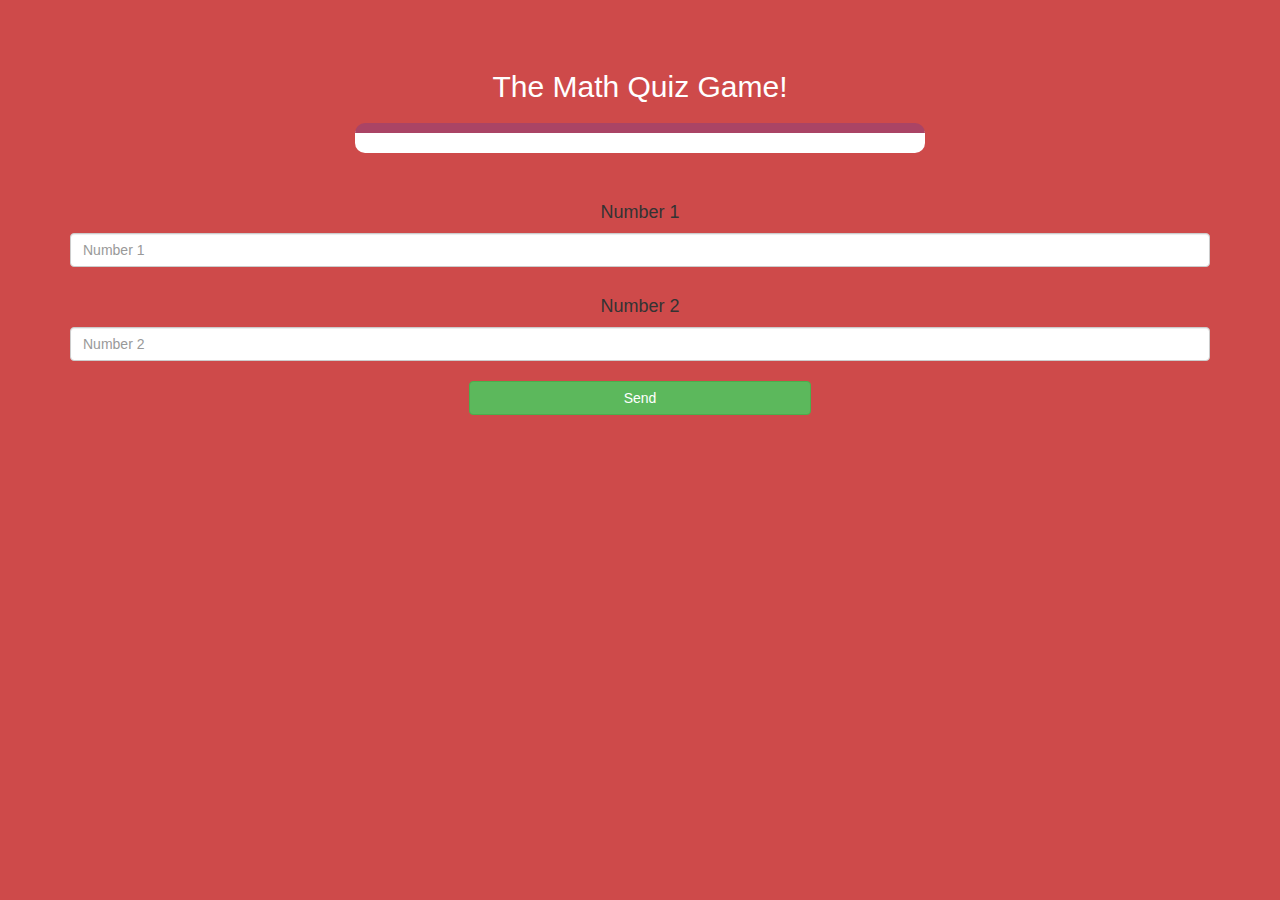
==== game.html @ fe811f19 "Add files via upload" ====
<!DOCTYPE html>
<html>
<head>
	<title>Guess The Word</title>

<meta name="viewport" content="width=device-width, initial-scale=1">
<link rel="stylesheet" href="https://maxcdn.bootstrapcdn.com/bootstrap/3.4.0/css/bootstrap.min.css">
<script src="https://ajax.googleapis.com/ajax/libs/jquery/3.4.1/jquery.min.js"></script>
<script src="https://maxcdn.bootstrapcdn.com/bootstrap/3.4.0/js/bootstrap.min.js"></script>
<link rel="stylesheet" type="text/css" href="game.css">
</head>
<body>

<h4 id="player1_name"></h4> <span id="player1_score"></span>
<br>
<h4 id="player2_name"></h4> <span id="player2_score"></span>

<div class="container">
	<center>
		<h2 style="color: white;">The Math Quiz Game!</h2>
		<h3 id="player_question"></h3>
		<h3 id="player_answer"></h3>
		<div id="output" class="col-lg-6"> </div>
		<br>
		<br>
		<h4>Number 1</h4>
		<input type="text" id="number1" class="form-control" placeholder="Number 1">
		<br>
		<h4>Number 2</h4>
		<input type="text" id="number2" class="form-control" placeholder="Number 2">
		<br>
		<button onclick="send()" class="btn btn-success" style="width: 30%;">Send</button>
	</center>
</div>

<script src="game_.js"></script>
</html>
---- game.css ----
body
{
	background: #ce4a4a;
}

	.login_div1 , .login_div2
	{
		background: white;
		padding: 10px;
		float: none;
		border-radius: 15px;
	}


#player1_name , #player2_name
{
	display: inline-block;
	margin-left: 20px;
}
#word
{
	width: 60%;
}
#word_display
{
	letter-spacing: 5px;
}
#output
{
background: white;
border-radius: 10px;
border-top: 10px solid #AA4465;
padding: 10px;
float: none;
text-align: left;
}
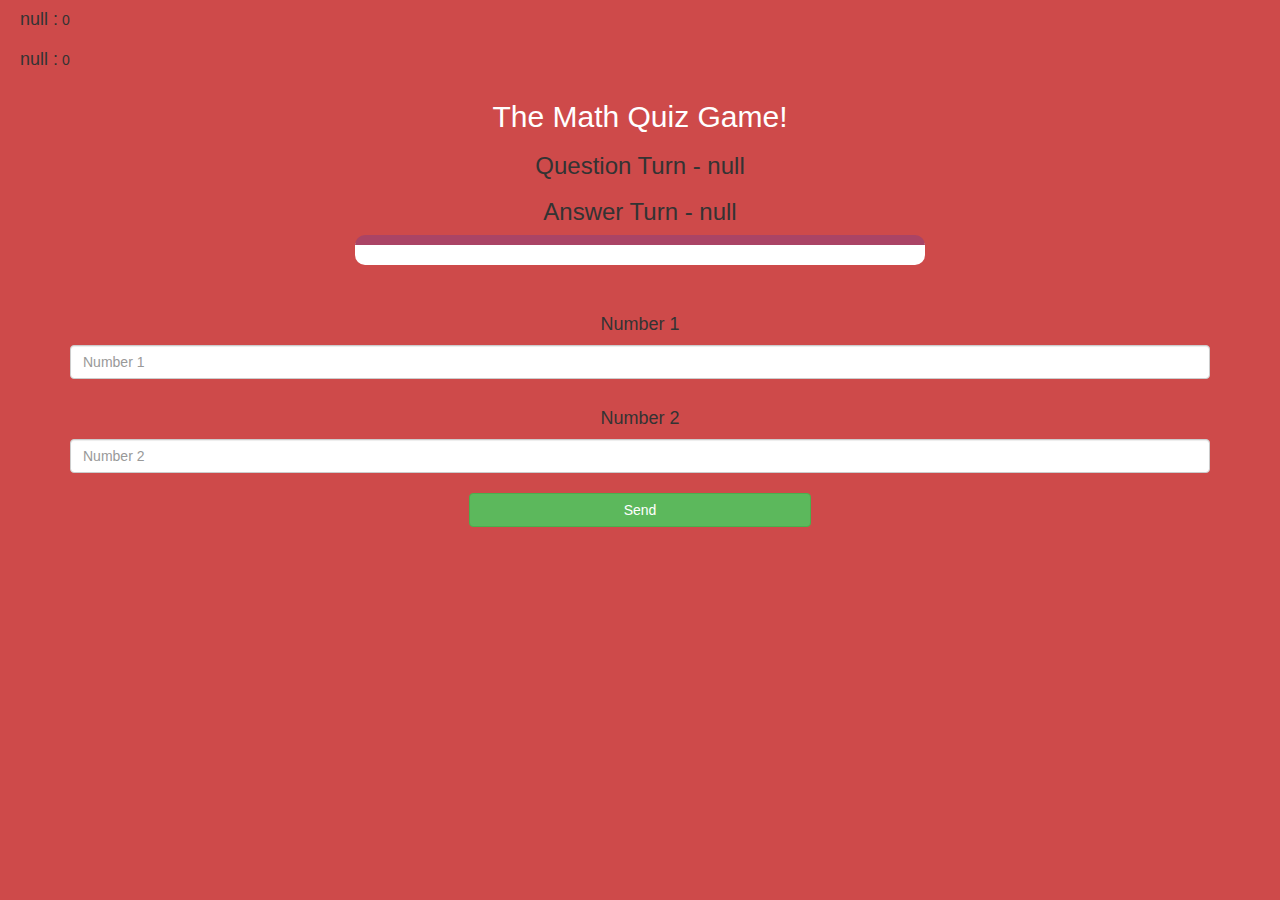
==== commit 22066f1e: "Add files via upload" ====
--- a/game.html
+++ b/game.html
@@ -34,5 +34,5 @@
 	</center>
 </div>
 
-<script src="game_.js"></script>
+<script src="game.js"></script>
 </html>